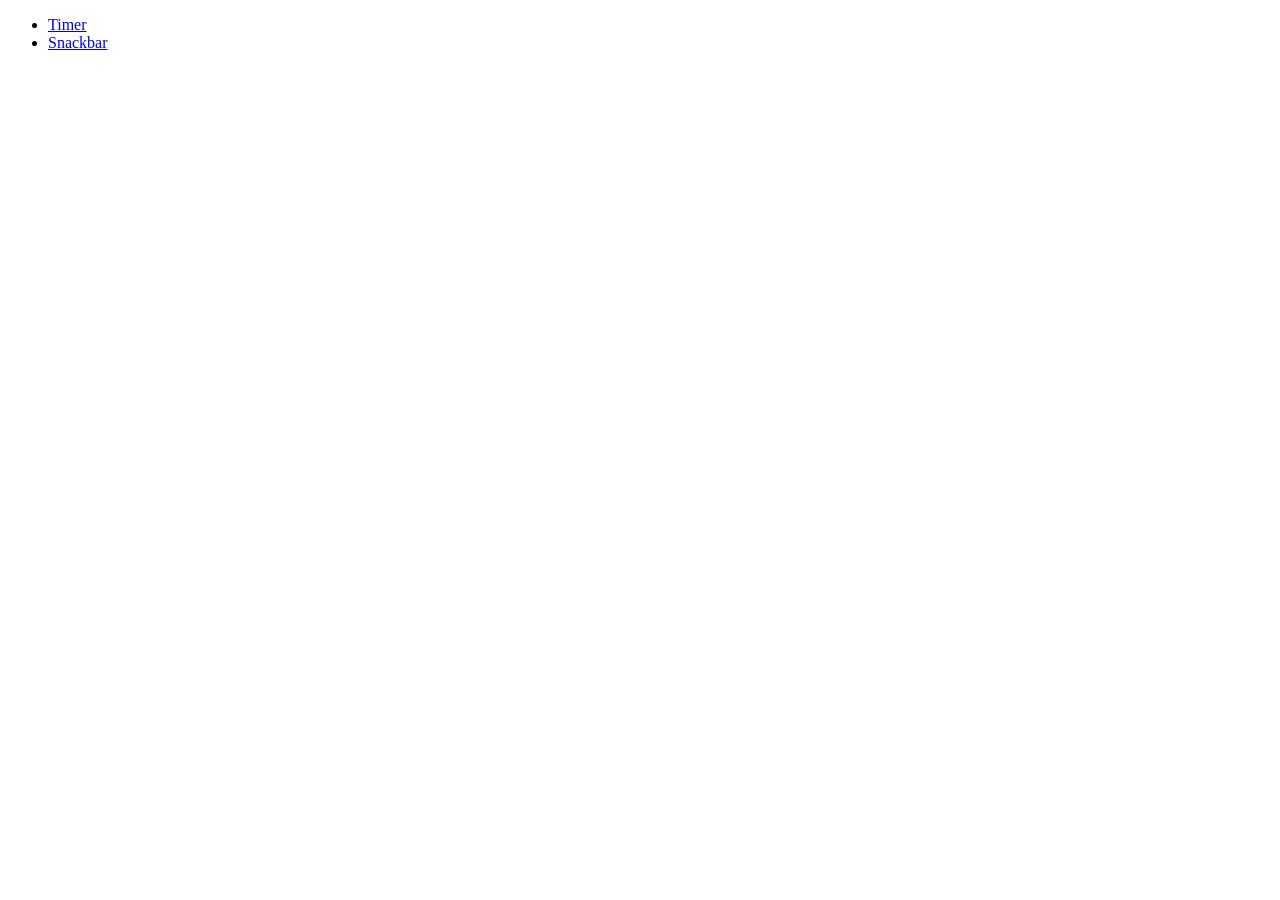
==== index.html @ fd0463f8 "deploy: dc7a7125f524d659c25c4fe30489c84d608e9f10" ====
<!DOCTYPE html>
<html lang="en">
  <head>
    <meta charset="UTF-8" />
    <link rel="icon" type="image/svg+xml" href="/goit-js-hw-10/favicon.svg" />
    <meta name="viewport" content="width=device-width, initial-scale=1.0" />
    <title>Vanilla App Template</title>
    <link rel="stylesheet" crossorigin href="/goit-js-hw-10/assets/index-DIFNvTbe.css">
  </head>
  <body>
    <header class="header">
      <div class="container">
        <nav class="nav">
          <ul class="nav-list">
            <li class="nav-item">
              <a class="nav-link {=$highlight-act}" href="./1-timer.html"
                >Timer</a
              >
            </li>
            <li class="nav-item">
              <a class="nav-link {=$highlight-curr}" href="./2-snackbar.html"
                >Snackbar</a
              >
            </li>
          </ul>
        </nav>
      </div>
    </header>
    <main></main>
  </body>
</html>
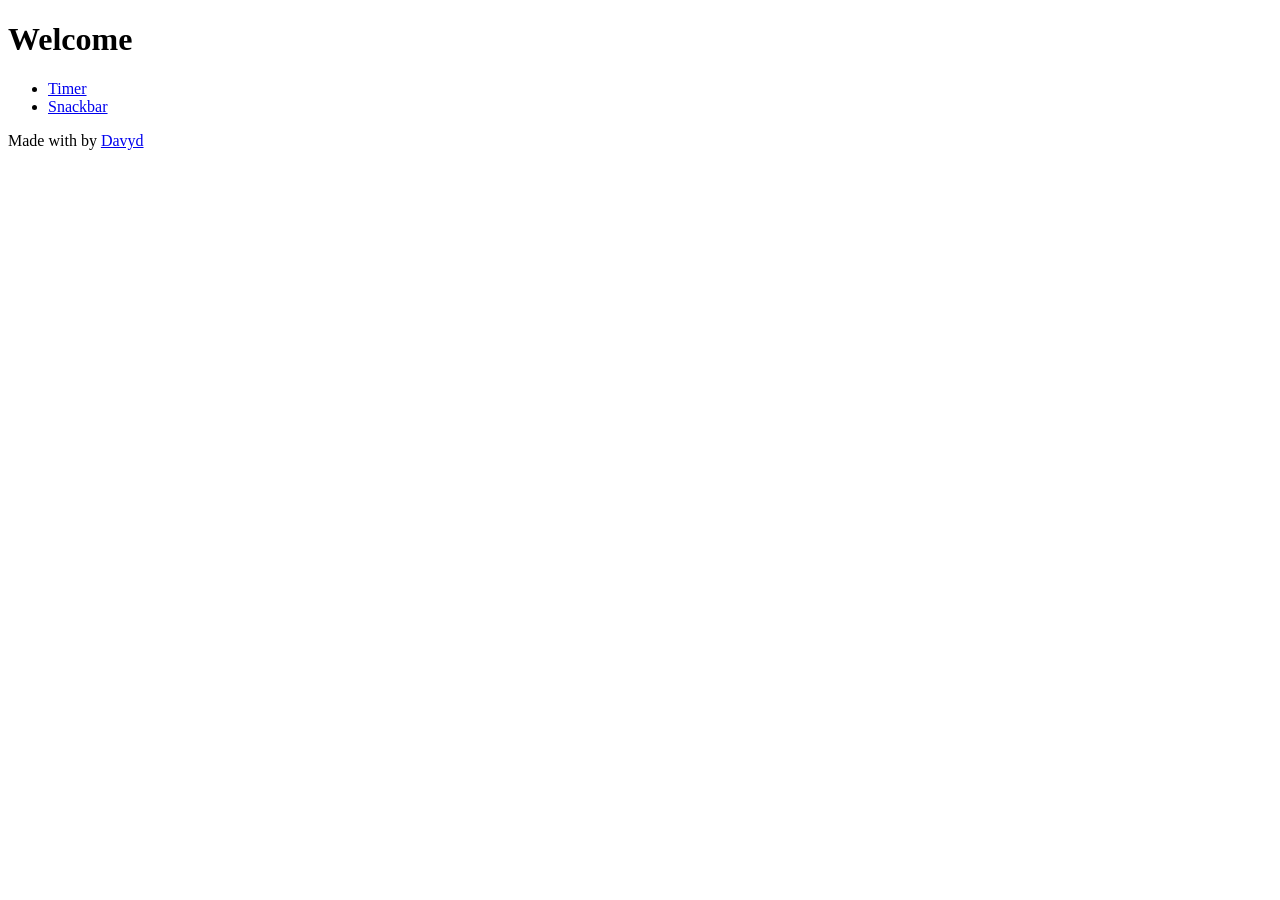
==== commit 09705c70: "Deploying to gh-pages from @ KarllWest/goit-js-hw-10@8f658a8e24921cd3c799baa94c527ba0f6587013 🚀" ====
--- a/index.html
+++ b/index.html
@@ -4,28 +4,41 @@
     <meta charset="UTF-8" />
     <link rel="icon" type="image/svg+xml" href="/goit-js-hw-10/favicon.svg" />
     <meta name="viewport" content="width=device-width, initial-scale=1.0" />
-    <title>Vanilla App Template</title>
-    <link rel="stylesheet" crossorigin href="/goit-js-hw-10/assets/index-DIFNvTbe.css">
+    <title>My Tenth JS Homework</title>
+    <script type="module" crossorigin src="/goit-js-hw-10/assets/styles-61EHn5HF.js"></script>
+    <link rel="stylesheet" crossorigin href="/goit-js-hw-10/assets/styles-CxQ2sH6Y.css">
   </head>
   <body>
-    <header class="header">
+    <main>
       <div class="container">
-        <nav class="nav">
-          <ul class="nav-list">
-            <li class="nav-item">
-              <a class="nav-link {=$highlight-act}" href="./1-timer.html"
-                >Timer</a
-              >
-            </li>
-            <li class="nav-item">
-              <a class="nav-link {=$highlight-curr}" href="./2-snackbar.html"
-                >Snackbar</a
-              >
-            </li>
-          </ul>
-        </nav>
+        <h1 class="main-title">
+          <span class="main-title-gradient">Welcome</span>
+        </h1>
+        <ul class="nav-list">
+          <li class="nav-item">
+            <a class="nav-link" href="./1-timer.html">Timer</a>
+          </li>
+          <li class="nav-item">
+            <a class="nav-link" href="./2-snackbar.html">Snackbar</a>
+          </li>
+        </ul>
       </div>
-    </header>
-    <main></main>
+    </main>
+    <footer class="footer">
+  <div class="container">
+    <p class="footer-desc">
+      Made with by
+      <a
+        class="footer-link"
+        href="https://github.com/KarllWest"
+        target="_blank"
+        rel="noopener noreferrer"
+      >
+        Davyd
+      </a>
+    </p>
+  </div>
+</footer>
+
   </body>
 </html>
